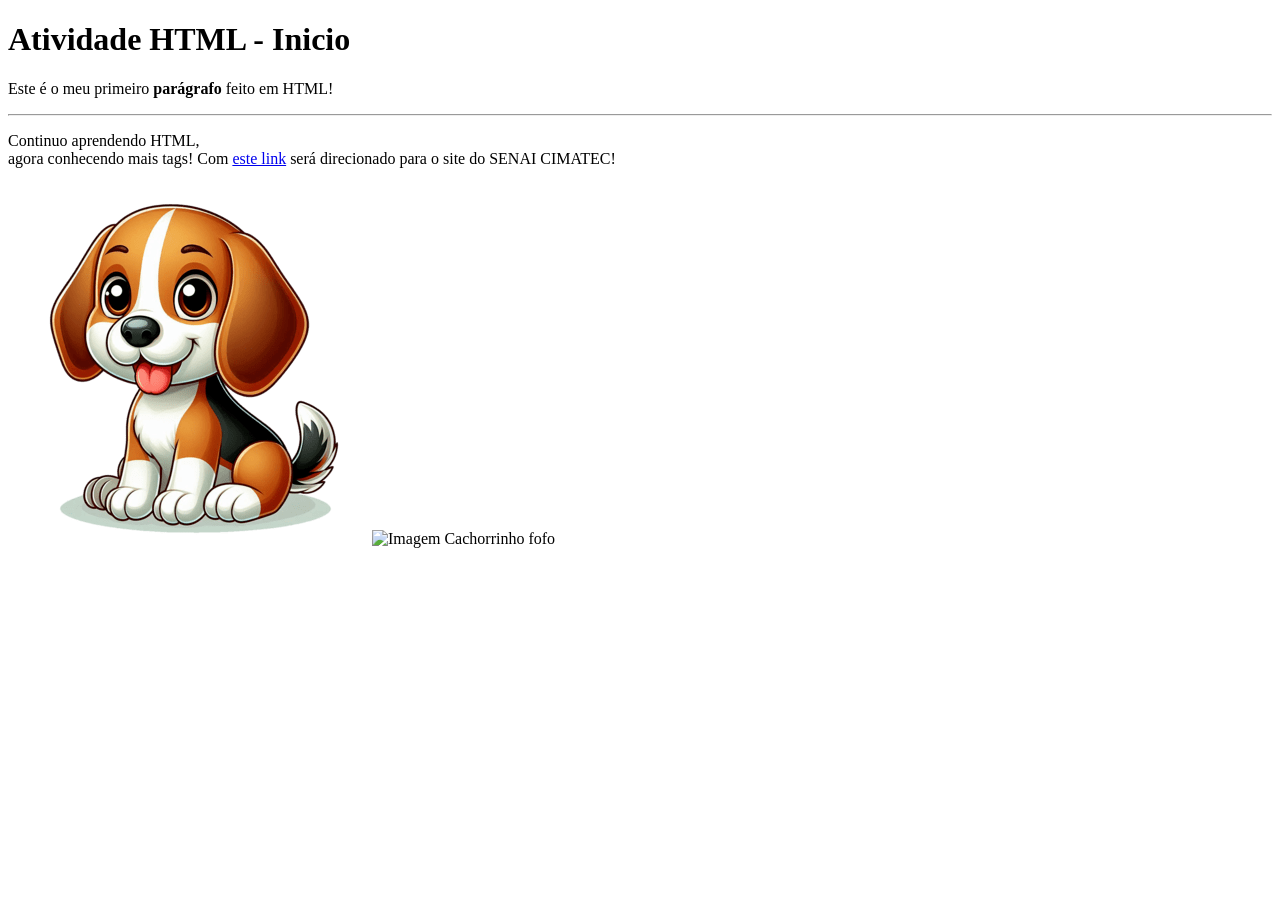
==== web01/index.html @ 26e6b0a3 "Inicio HTML Conhecendo as tags" ====
<!DOCTYPE html>
<html lang="pt-Br">

<head>
    <meta charset="UTF-8">
    <meta name="viewport" content="width=device-width, initial-scale=1.0">
    <title>Atividade HTML 1</title>
</head>

<body>
    <div>
        <h1>Atividade HTML - Inicio</h1>

        <p>Este é o meu primeiro <strong>parágrafo</strong> feito em HTML!</p>

        <hr>
        <p>Continuo aprendendo HTML, <br> agora conhecendo mais tags! Com <a href="https://www.senaicimatec.com.br/"
                target="_blank">este link</a> será direcionado para o site do SENAI CIMATEC!
        </p>
    </div>

    <img src="assets/cachorro01.png" alt="Imagem de Cachorrinho">
    <img src="https://png.pngtree.com/png-vector/20250111/ourmid/pngtree-golden-retriever-dog-pictures-png-image_15147078.png" alt="Imagem Cachorrinho fofo">



</body>

</html>
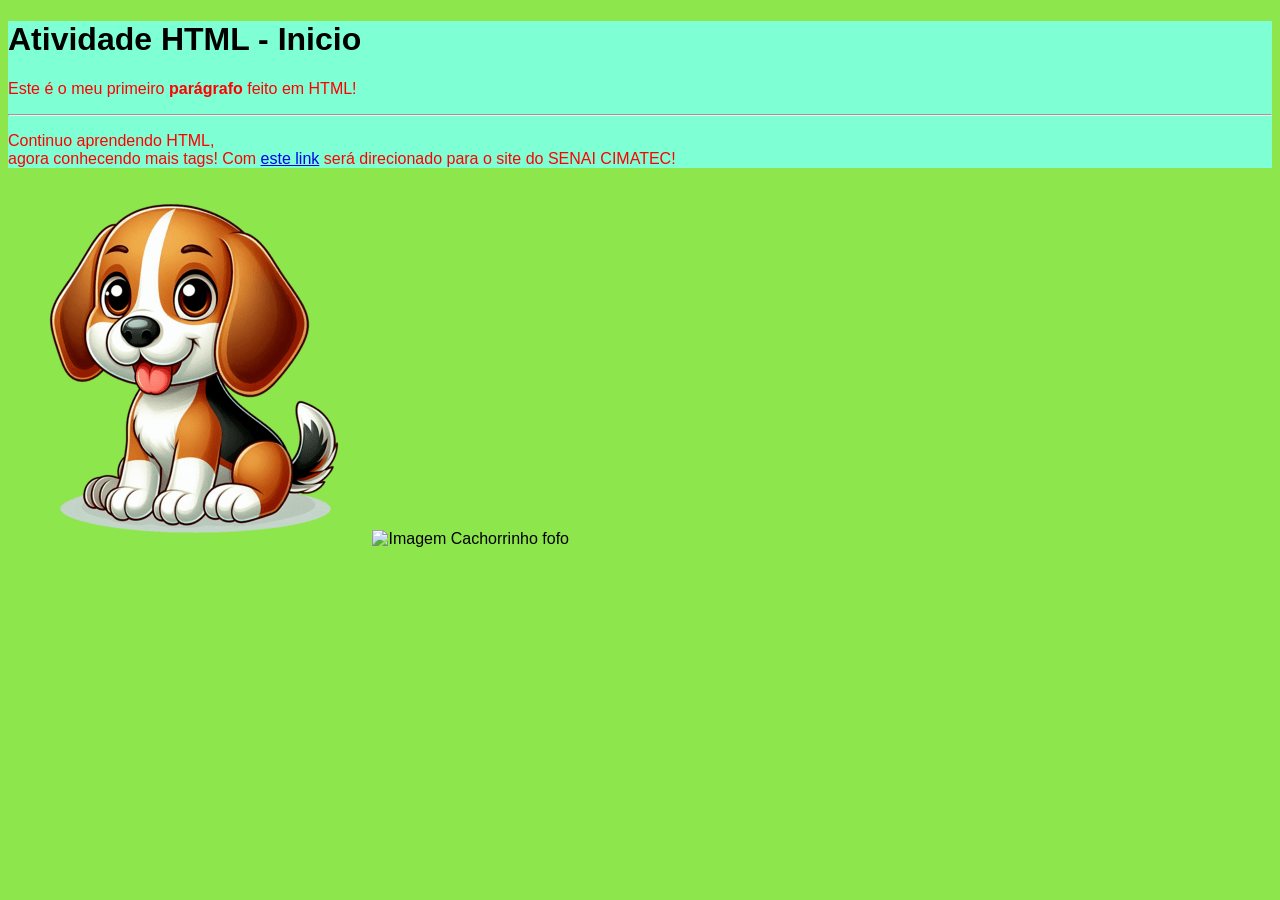
==== commit 90eb68ab: "css01" ====
--- a/web01/index.html
+++ b/web01/index.html
@@ -5,6 +5,8 @@
     <meta charset="UTF-8">
     <meta name="viewport" content="width=device-width, initial-scale=1.0">
     <title>Atividade HTML 1</title>
+    <link rel="stylesheet" href="estilo.css">
+
 </head>
 
 <body>
--- a/web01/estilo.css
+++ b/web01/estilo.css
@@ -0,0 +1,11 @@
+body {
+    background-color: rgba(119, 226, 43, 0.842);
+    font-family: 'Lucida Sans', 'Lucida Sans Regular', 'Lucida Grande', 'Lucida Sans Unicode', Geneva, Verdana, sans-serif;
+}
+
+div {
+    background-color: aquamarine;
+}
+p{
+    color: rgb(255, 0, 0);
+}
